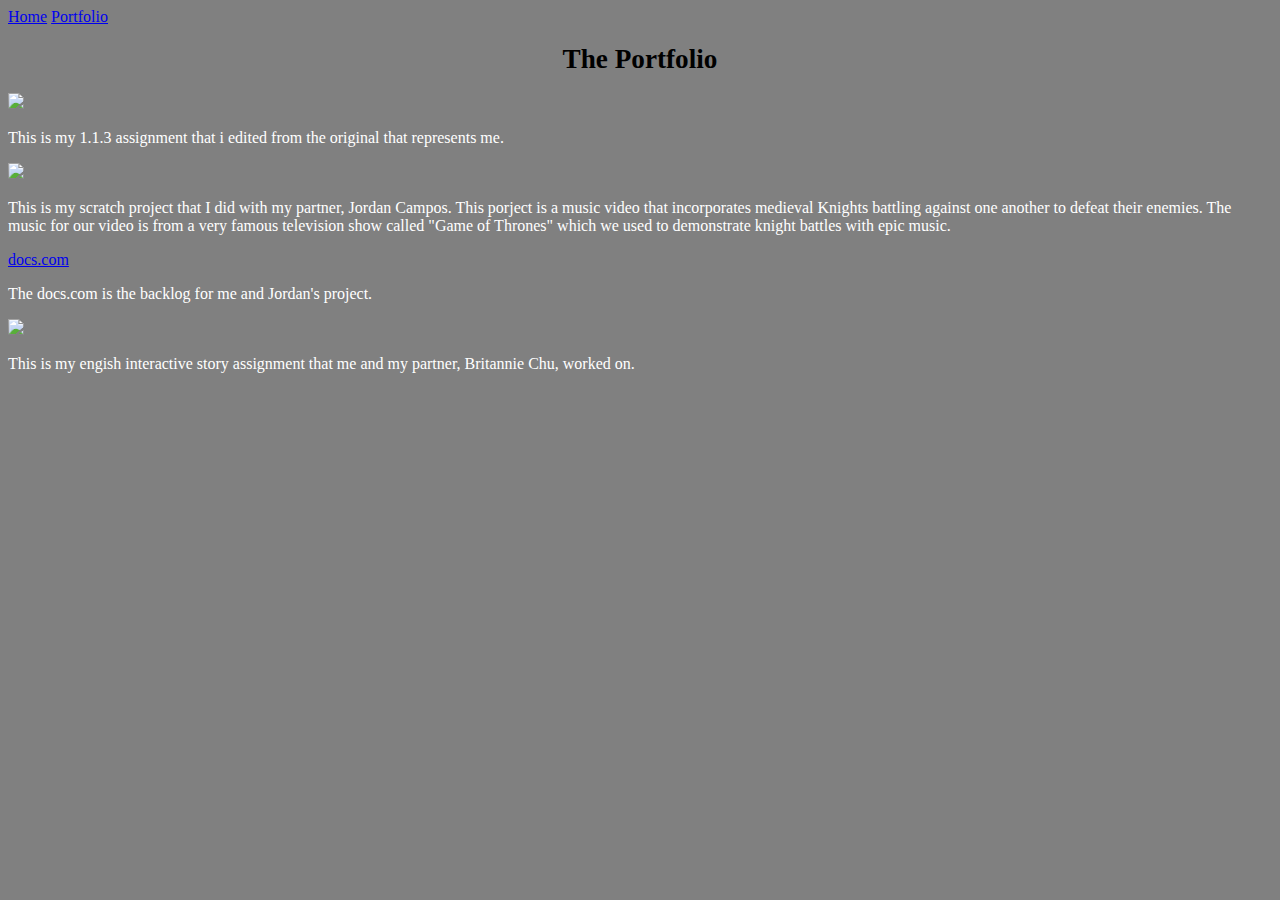
==== portfolio.html @ 04c5bf67 "Another Commit" ====
<!doctype html>
<html lang="en">
<!-- The tags below specify the meta (browser data) and page title -->
  <head>
    <meta charset="utf-8">
    <title></title>
	<link href="../style.css" rel="stylesheet" type="text/css">
  </head>
<!-- The tags below are what is displayed on the actual page -->
  <body>
    <a href="../index.html">Home</a>
    <a href="portfolio.html">Portfolio</a>
    <h1>The Portfolio</h1>
	<a href="https://scratch.mit.edu/projects/120282120/#editor"><img src="images/1.1.3 Me Spinning.JPG" height="250"></a><br>
	<p>This is my 1.1.3 assignment that i edited from the original that represents me.</p>
	<a href="https://scratch.mit.edu/projects/120277288/#editor"><img src="images/A Knight's Tale.JPG" height="250"></a><br>
	<p>This is my scratch project that I did with my partner, Jordan Campos. This porject is a music video that incorporates medieval Knights battling against one another to defeat their enemies. The music for our video is from a very famous television show called "Game of Thrones" which we used to demonstrate knight battles with epic music. </p>
	<a href="https://docs.com/jordan-campos/759267e8-a4ec-4fcc-9041-c9831e188dbe/knight-jordan-janson-csp">docs.com</a>
	<p>The docs.com is the backlog for me and Jordan's project.</p> 
	<a href="https://repl.it/Dcrd/35"><img src="images/Interactive English Assignment.JPG" height="250"></a><br>
	<p> This is my engish interactive story assignment that me and my partner, Britannie Chu, worked on.</p> 
  </body>
</html>
---- style.css ----
body{
	font-family: "Marker Felt", "Comic Sans MS", fantasy;
	background-color: gray;
}

h1 {
	font-size: 1.7em;
	text-align: center;
	
}

p{
	color: white;
}
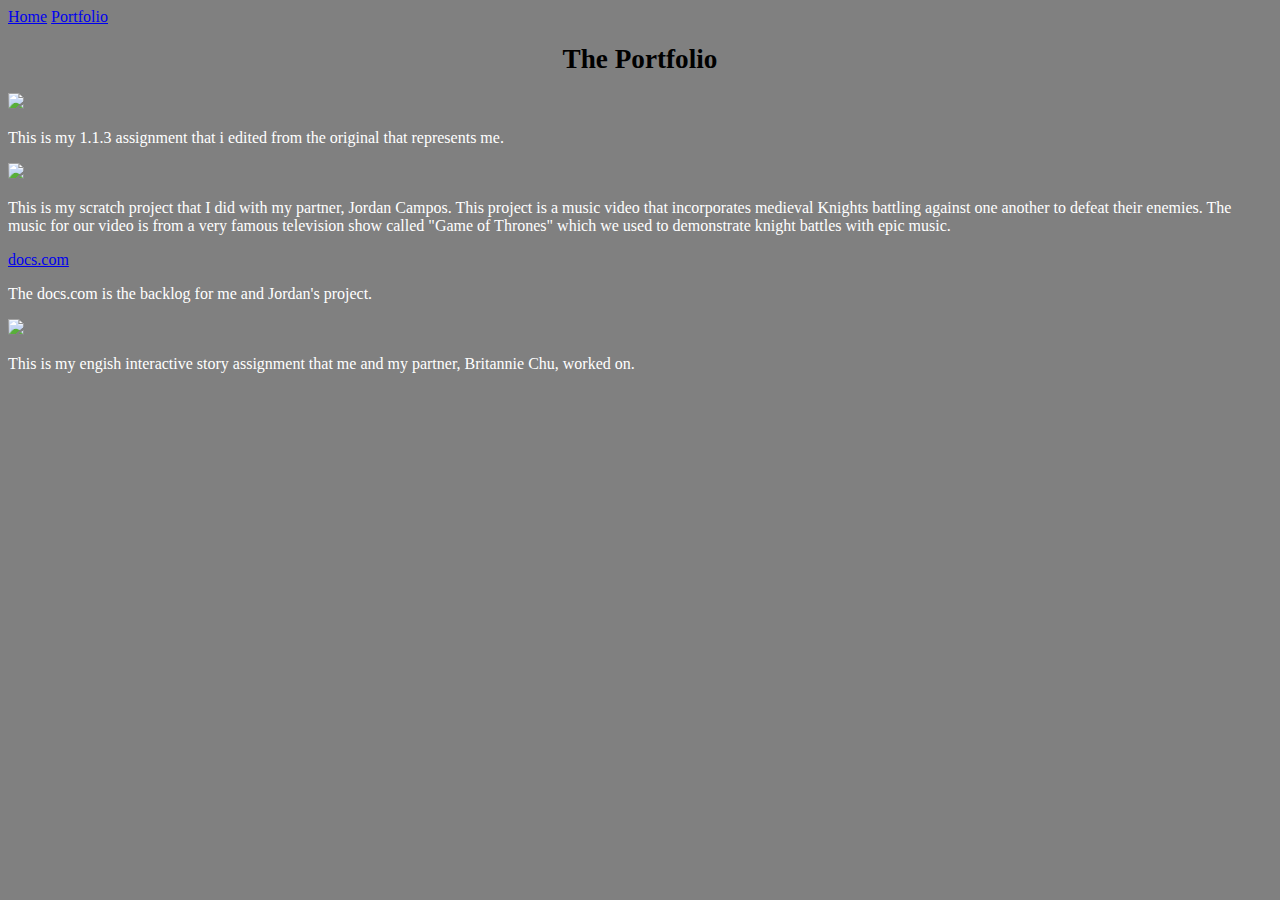
==== commit f97d7a9f: "New Initial" ====
--- a/portfolio.html
+++ b/portfolio.html
@@ -11,13 +11,13 @@
     <a href="../index.html">Home</a>
     <a href="portfolio.html">Portfolio</a>
     <h1>The Portfolio</h1>
-	<a href="https://scratch.mit.edu/projects/120282120/#editor"><img src="images/1.1.3 Me Spinning.JPG" height="250"></a><br>
+	<a href="https://scratch.mit.edu/projects/120282120/#editor"><img src="images/1.1.3 me spinning.jpg" height="250"></a><br>
 	<p>This is my 1.1.3 assignment that i edited from the original that represents me.</p>
-	<a href="https://scratch.mit.edu/projects/120277288/#editor"><img src="images/A Knight's Tale.JPG" height="250"></a><br>
-	<p>This is my scratch project that I did with my partner, Jordan Campos. This porject is a music video that incorporates medieval Knights battling against one another to defeat their enemies. The music for our video is from a very famous television show called "Game of Thrones" which we used to demonstrate knight battles with epic music. </p>
+	<a href="https://scratch.mit.edu/projects/120277288/#editor"><img src="images/a knight's tale.jpg" height="250"></a><br>
+	<p>This is my scratch project that I did with my partner, Jordan Campos. This project is a music video that incorporates medieval Knights battling against one another to defeat their enemies. The music for our video is from a very famous television show called "Game of Thrones" which we used to demonstrate knight battles with epic music. </p>
 	<a href="https://docs.com/jordan-campos/759267e8-a4ec-4fcc-9041-c9831e188dbe/knight-jordan-janson-csp">docs.com</a>
 	<p>The docs.com is the backlog for me and Jordan's project.</p> 
-	<a href="https://repl.it/Dcrd/35"><img src="images/Interactive English Assignment.JPG" height="250"></a><br>
+	<a href="https://repl.it/Dcrd/35"><img src="images/interactive english assignment.jpg" height="250"></a><br>
 	<p> This is my engish interactive story assignment that me and my partner, Britannie Chu, worked on.</p> 
   </body>
 </html>
